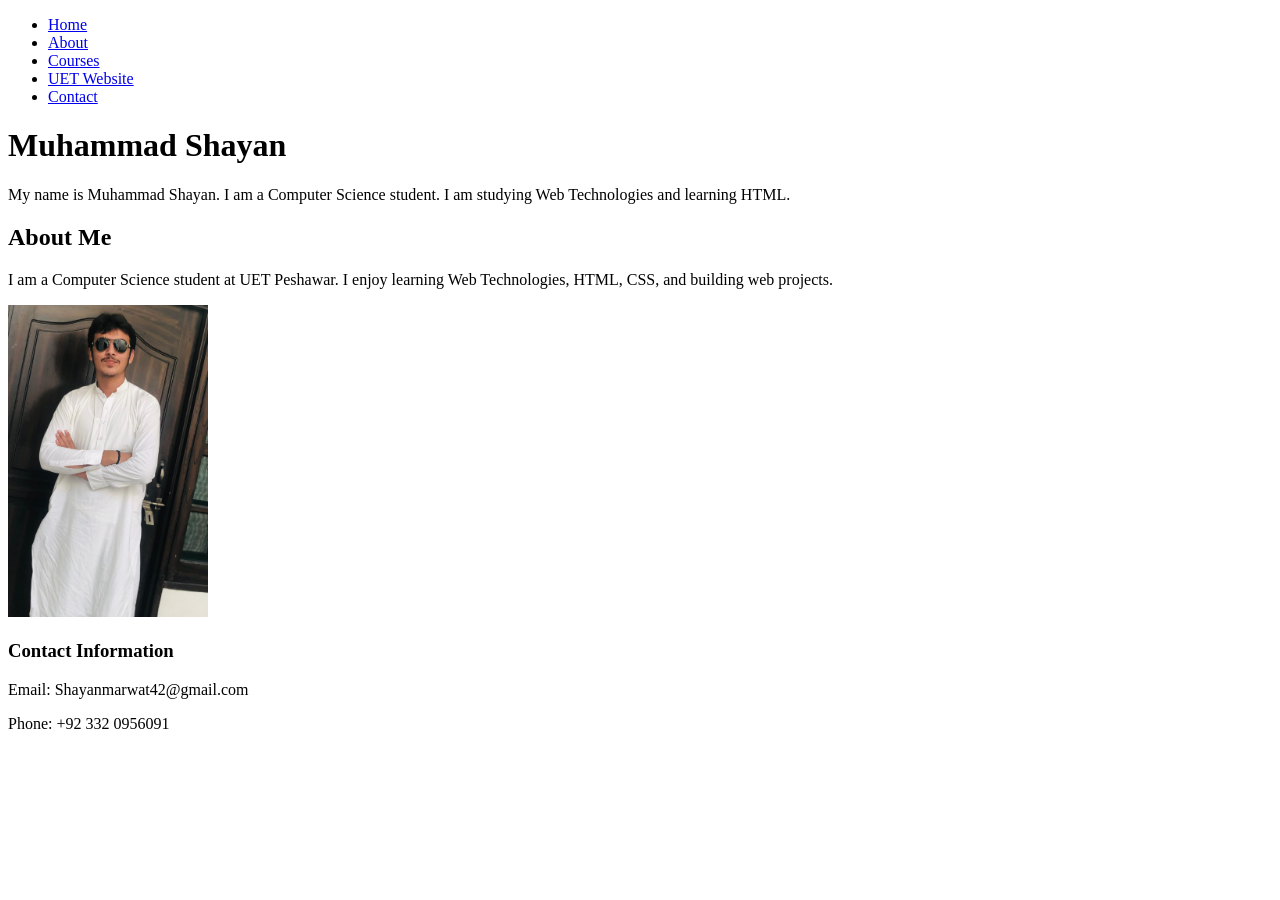
==== lab02/profile.html @ bf5bd4db "Add Lab 2 files and assets folder" ====
<!DOCTYPE html>
<html lang="en">
<head>
    <meta charset="UTF-8">
    <meta name="viewport" content="width=device-width, initial-scale=1.0">
    <title>Profile</title>
</head>
<body>

    <!-- Navigation Menu -->
    <nav>
        <ul>
            <li><a href="index.html">Home</a></li>
            <li><a href="#about">About</a></li>
            <li><a href="schedule.html">Courses</a></li>
            <li><a href="https://www.uet.edu.pk" target="_blank">UET Website</a></li>
            <li><a href="profile.html">Contact</a></li>
        </ul>
    </nav>

    <h1>Muhammad Shayan</h1>

    <p>
        My name is Muhammad Shayan. I am a Computer Science student.
        I am studying Web Technologies and learning HTML.
    </p>

    <!-- About Section for Internal Link -->
    <section id="about">
        <h2>About Me</h2>
        <p>I am a Computer Science student at UET Peshawar. I enjoy learning Web Technologies, HTML, CSS, and building web projects.</p>
    </section>

    <img src="../assets/images/profile.jpg" alt="Profile Picture" width="200">

    <h3>Contact Information</h3>
    <p>Email: Shayanmarwat42@gmail.com</p>
    <p>Phone: +92 332 0956091</p>

</body>
</html>
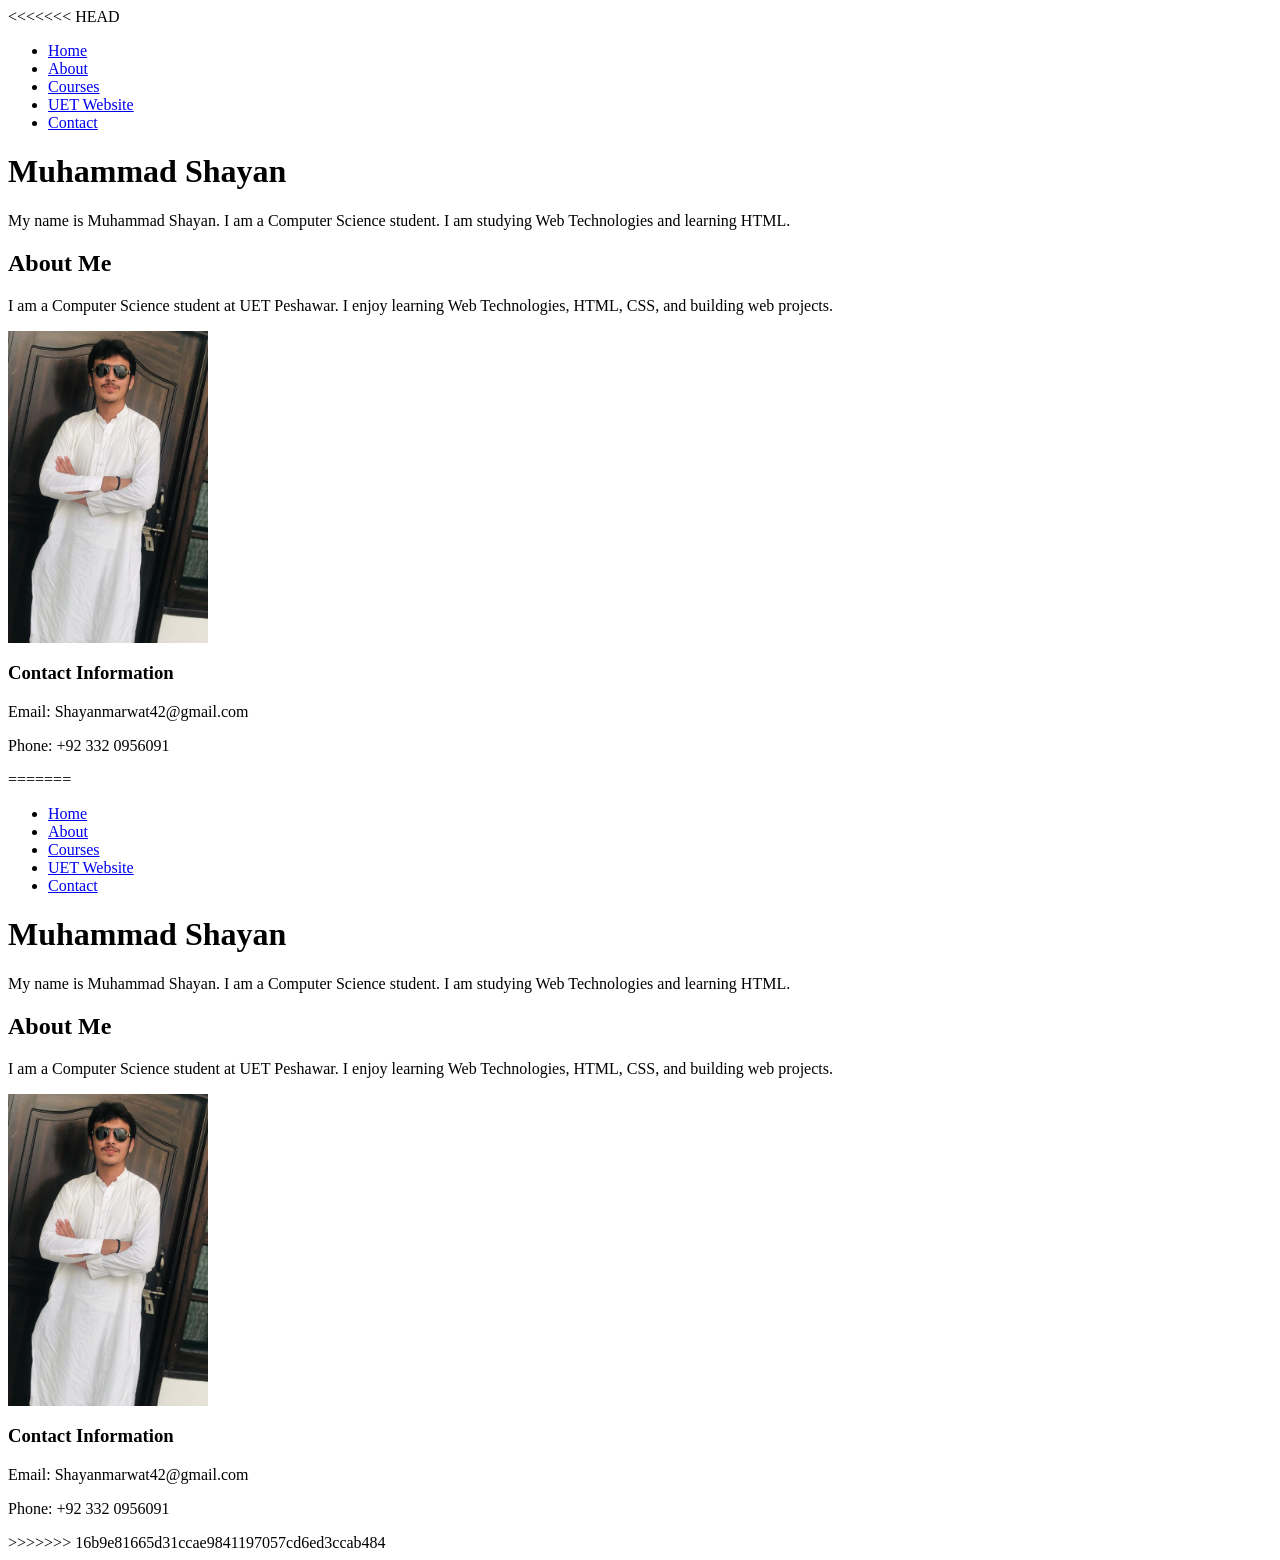
==== commit 9f9197cc: "Resolve merge" ====
--- a/lab02/profile.html
+++ b/lab02/profile.html
@@ -1,3 +1,4 @@
+<<<<<<< HEAD
 <!DOCTYPE html>
 <html lang="en">
 <head>
@@ -38,4 +39,46 @@
     <p>Phone: +92 332 0956091</p>
 
 </body>
+=======
+<!DOCTYPE html>
+<html lang="en">
+<head>
+    <meta charset="UTF-8">
+    <meta name="viewport" content="width=device-width, initial-scale=1.0">
+    <title>Profile</title>
+</head>
+<body>
+
+    <!-- Navigation Menu -->
+    <nav>
+        <ul>
+            <li><a href="index.html">Home</a></li>
+            <li><a href="#about">About</a></li>
+            <li><a href="schedule.html">Courses</a></li>
+            <li><a href="https://www.uet.edu.pk" target="_blank">UET Website</a></li>
+            <li><a href="profile.html">Contact</a></li>
+        </ul>
+    </nav>
+
+    <h1>Muhammad Shayan</h1>
+
+    <p>
+        My name is Muhammad Shayan. I am a Computer Science student.
+        I am studying Web Technologies and learning HTML.
+    </p>
+
+    <!-- About Section for Internal Link -->
+    <section id="about">
+        <h2>About Me</h2>
+        <p>I am a Computer Science student at UET Peshawar. I enjoy learning Web Technologies, HTML, CSS, and building web projects.</p>
+    </section>
+
+    <img src="../assets/images/profile.jpg" alt="Profile Picture" width="200">
+
+    <h3>Contact Information</h3>
+    <p>Email: Shayanmarwat42@gmail.com</p>
+    <p>Phone: +92 332 0956091</p>
+
+</body>
+>>>>>>> 16b9e81665d31ccae9841197057cd6ed3ccab484
 </html>
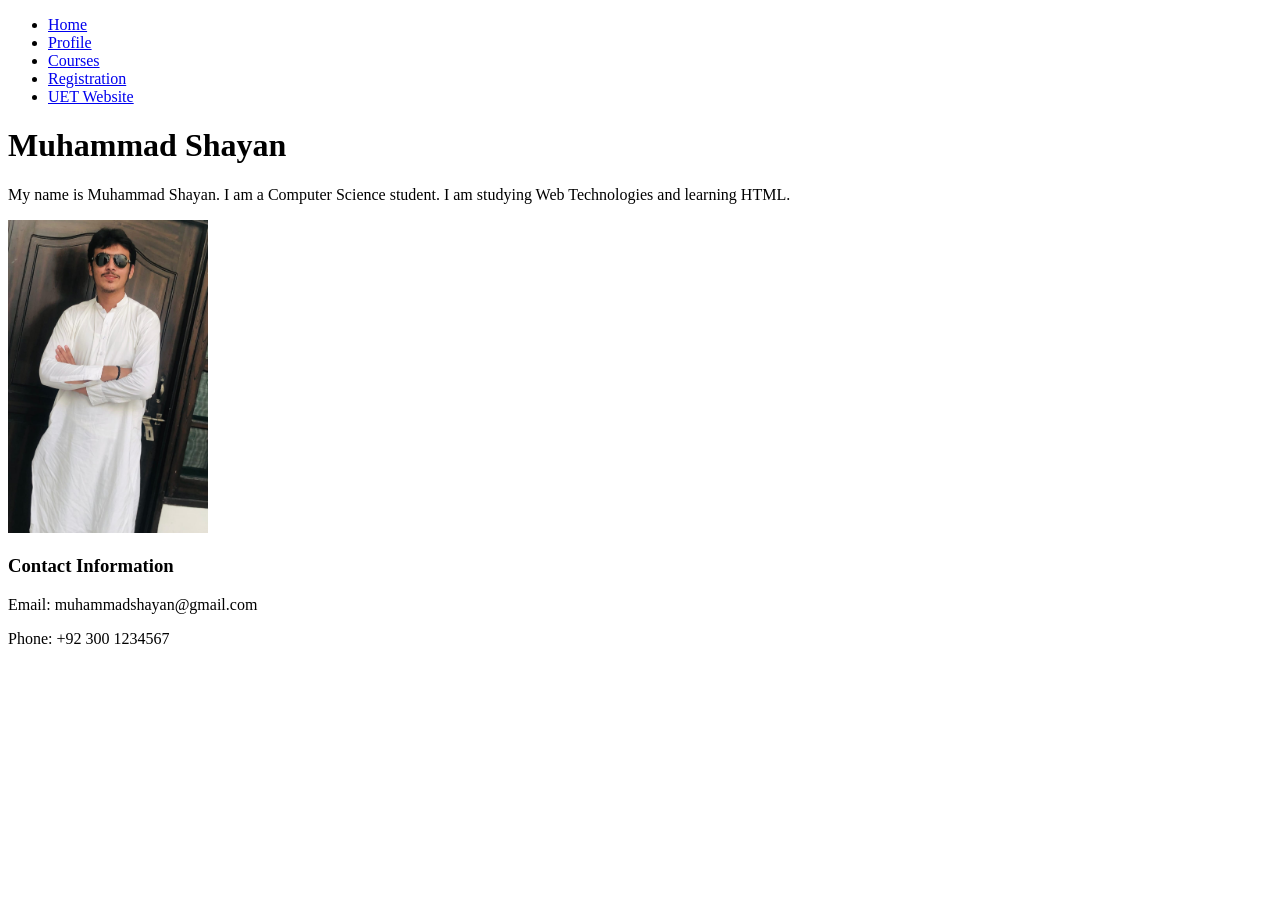
==== commit 76b35122: "Add Lab 2 Tasks 1-5 pages with assets and navigation" ====
--- a/lab02/profile.html
+++ b/lab02/profile.html
@@ -1,4 +1,3 @@
-<<<<<<< HEAD
 <!DOCTYPE html>
 <html lang="en">
 <head>
@@ -12,10 +11,10 @@
     <nav>
         <ul>
             <li><a href="index.html">Home</a></li>
-            <li><a href="#about">About</a></li>
+            <li><a href="profile.html">Profile</a></li>
             <li><a href="schedule.html">Courses</a></li>
+            <li><a href="registration.html">Registration</a></li>
             <li><a href="https://www.uet.edu.pk" target="_blank">UET Website</a></li>
-            <li><a href="profile.html">Contact</a></li>
         </ul>
     </nav>
 
@@ -26,59 +25,11 @@
         I am studying Web Technologies and learning HTML.
     </p>
 
-    <!-- About Section for Internal Link -->
-    <section id="about">
-        <h2>About Me</h2>
-        <p>I am a Computer Science student at UET Peshawar. I enjoy learning Web Technologies, HTML, CSS, and building web projects.</p>
-    </section>
-
     <img src="../assets/images/profile.jpg" alt="Profile Picture" width="200">
 
     <h3>Contact Information</h3>
-    <p>Email: Shayanmarwat42@gmail.com</p>
-    <p>Phone: +92 332 0956091</p>
+    <p>Email: muhammadshayan@gmail.com</p>
+    <p>Phone: +92 300 1234567</p>
 
 </body>
-=======
-<!DOCTYPE html>
-<html lang="en">
-<head>
-    <meta charset="UTF-8">
-    <meta name="viewport" content="width=device-width, initial-scale=1.0">
-    <title>Profile</title>
-</head>
-<body>
-
-    <!-- Navigation Menu -->
-    <nav>
-        <ul>
-            <li><a href="index.html">Home</a></li>
-            <li><a href="#about">About</a></li>
-            <li><a href="schedule.html">Courses</a></li>
-            <li><a href="https://www.uet.edu.pk" target="_blank">UET Website</a></li>
-            <li><a href="profile.html">Contact</a></li>
-        </ul>
-    </nav>
-
-    <h1>Muhammad Shayan</h1>
-
-    <p>
-        My name is Muhammad Shayan. I am a Computer Science student.
-        I am studying Web Technologies and learning HTML.
-    </p>
-
-    <!-- About Section for Internal Link -->
-    <section id="about">
-        <h2>About Me</h2>
-        <p>I am a Computer Science student at UET Peshawar. I enjoy learning Web Technologies, HTML, CSS, and building web projects.</p>
-    </section>
-
-    <img src="../assets/images/profile.jpg" alt="Profile Picture" width="200">
-
-    <h3>Contact Information</h3>
-    <p>Email: Shayanmarwat42@gmail.com</p>
-    <p>Phone: +92 332 0956091</p>
-
-</body>
->>>>>>> 16b9e81665d31ccae9841197057cd6ed3ccab484
 </html>
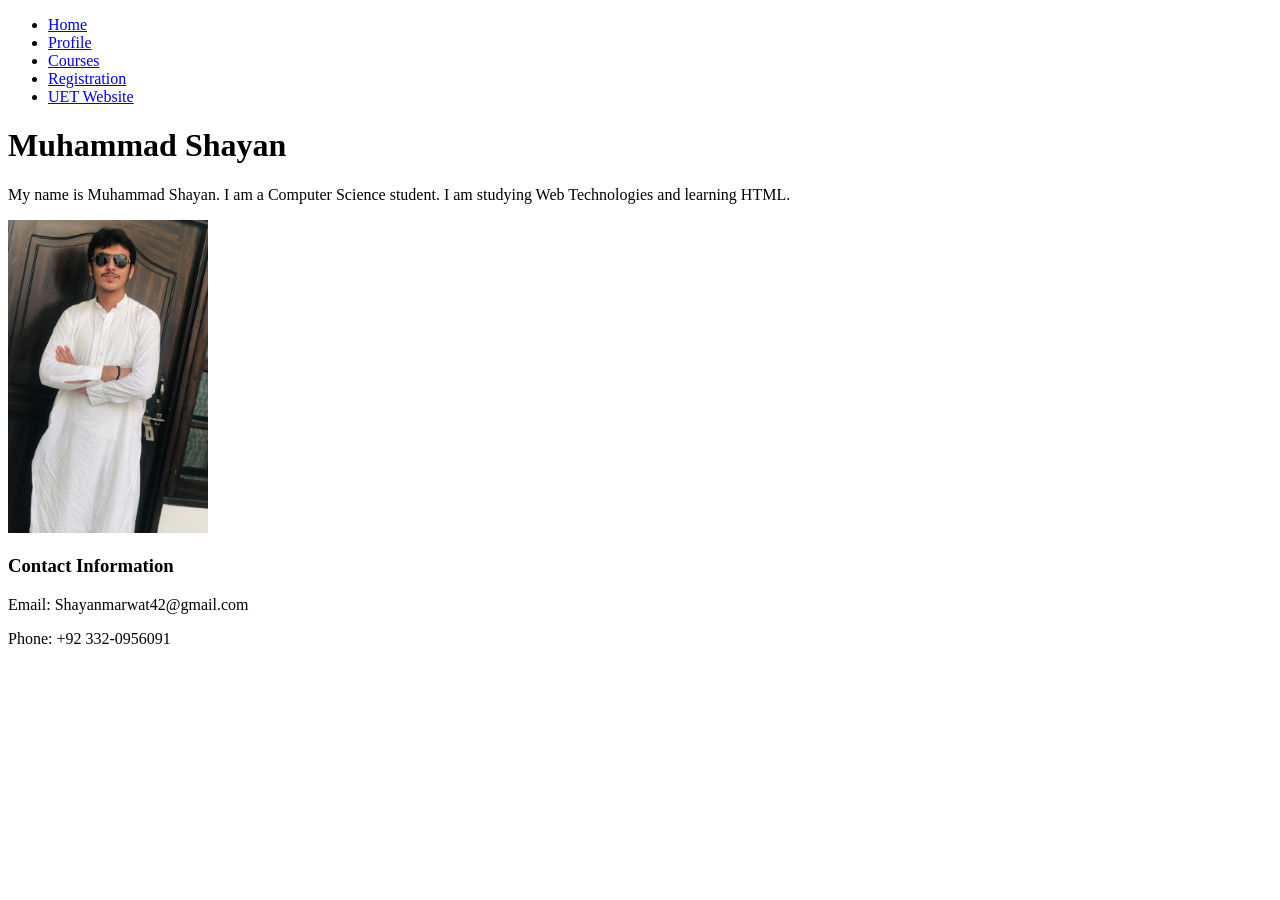
==== commit 20ac4c2a: "Update profile contact info" ====
--- a/lab02/profile.html
+++ b/lab02/profile.html
@@ -28,8 +28,8 @@
     <img src="../assets/images/profile.jpg" alt="Profile Picture" width="200">
 
     <h3>Contact Information</h3>
-    <p>Email: muhammadshayan@gmail.com</p>
-    <p>Phone: +92 300 1234567</p>
+    <p>Email: Shayanmarwat42@gmail.com</p>
+    <p>Phone: +92 332-0956091</p>
 
 </body>
 </html>
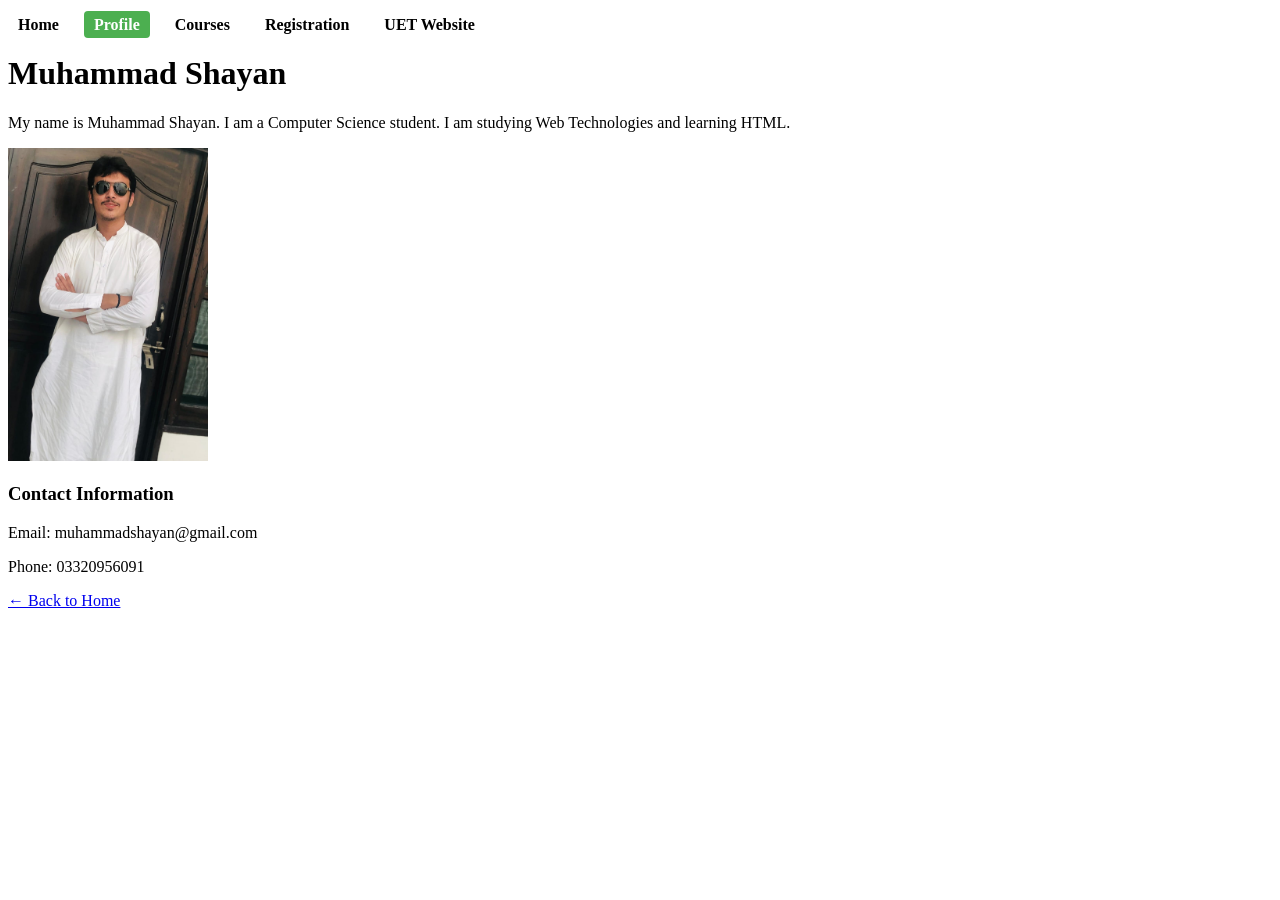
==== commit 5f38c5f1: "Task 7: Added cross-page navigation, active link highlighting, and back to home links" ====
--- a/lab02/profile.html
+++ b/lab02/profile.html
@@ -4,6 +4,25 @@
     <meta charset="UTF-8">
     <meta name="viewport" content="width=device-width, initial-scale=1.0">
     <title>Profile</title>
+    <style>
+        nav ul {
+            list-style: none;
+            padding: 0;
+            display: flex;
+            gap: 15px;
+        }
+        nav a {
+            text-decoration: none;
+            padding: 5px 10px;
+            color: black;
+            font-weight: bold;
+        }
+        nav a.active {
+            background-color: #4CAF50;
+            color: white;
+            border-radius: 4px;
+        }
+    </style>
 </head>
 <body>
 
@@ -11,7 +30,7 @@
     <nav>
         <ul>
             <li><a href="index.html">Home</a></li>
-            <li><a href="profile.html">Profile</a></li>
+            <li><a href="profile.html" class="active">Profile</a></li>
             <li><a href="schedule.html">Courses</a></li>
             <li><a href="registration.html">Registration</a></li>
             <li><a href="https://www.uet.edu.pk" target="_blank">UET Website</a></li>
@@ -19,17 +38,17 @@
     </nav>
 
     <h1>Muhammad Shayan</h1>
-
     <p>
         My name is Muhammad Shayan. I am a Computer Science student.
         I am studying Web Technologies and learning HTML.
     </p>
-
     <img src="../assets/images/profile.jpg" alt="Profile Picture" width="200">
 
     <h3>Contact Information</h3>
-    <p>Email: Shayanmarwat42@gmail.com</p>
-    <p>Phone: +92 332-0956091</p>
+    <p>Email: muhammadshayan@gmail.com</p>
+    <p>Phone: 03320956091</p>
+
+    <p><a href="index.html">← Back to Home</a></p>
 
 </body>
 </html>
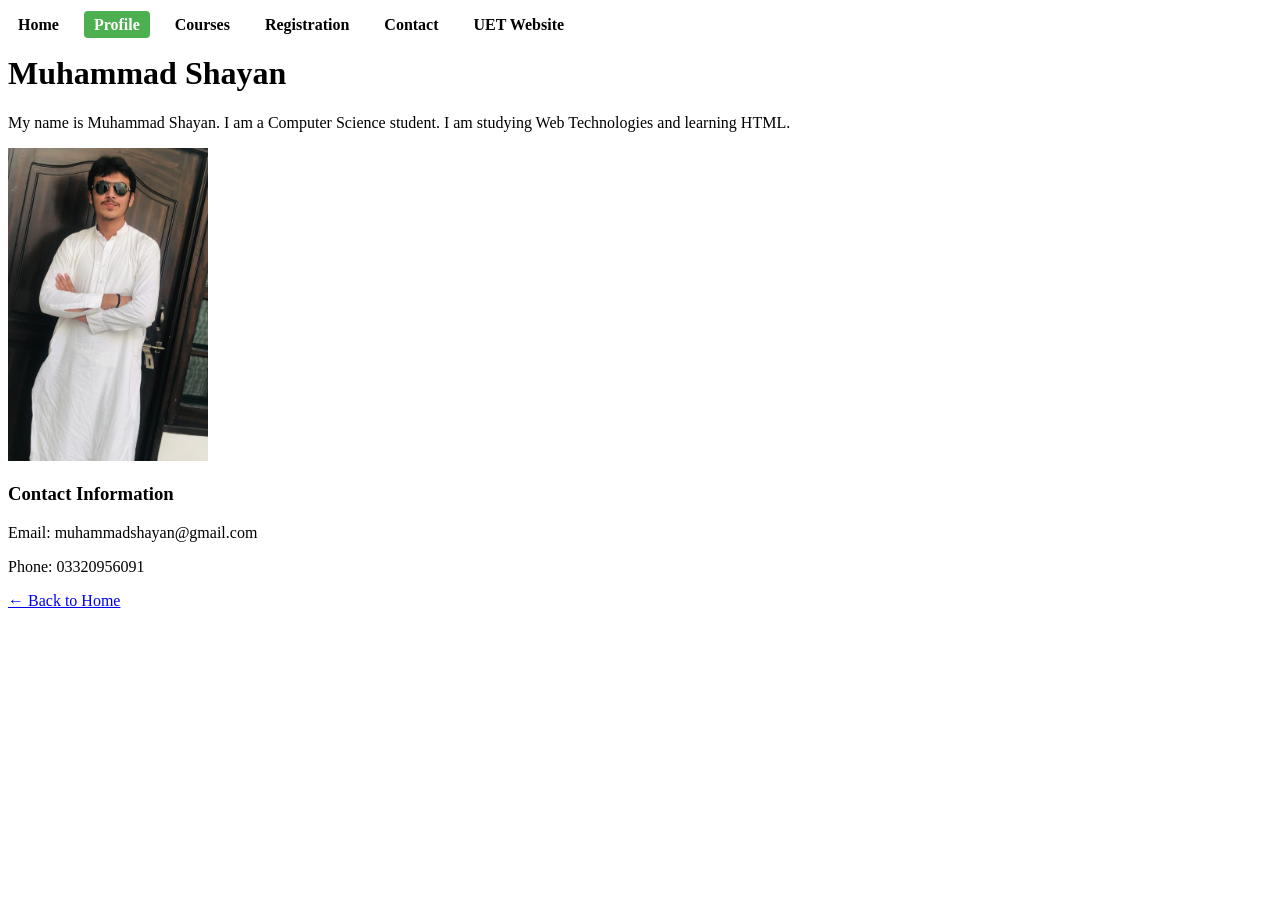
==== commit 9a14d89e: "Task 7: Added consistent navigation and back-to-home links to index, profile, registration" ====
--- a/lab02/profile.html
+++ b/lab02/profile.html
@@ -33,6 +33,7 @@
             <li><a href="profile.html" class="active">Profile</a></li>
             <li><a href="schedule.html">Courses</a></li>
             <li><a href="registration.html">Registration</a></li>
+            <li><a href="contact.html">Contact</a></li>
             <li><a href="https://www.uet.edu.pk" target="_blank">UET Website</a></li>
         </ul>
     </nav>
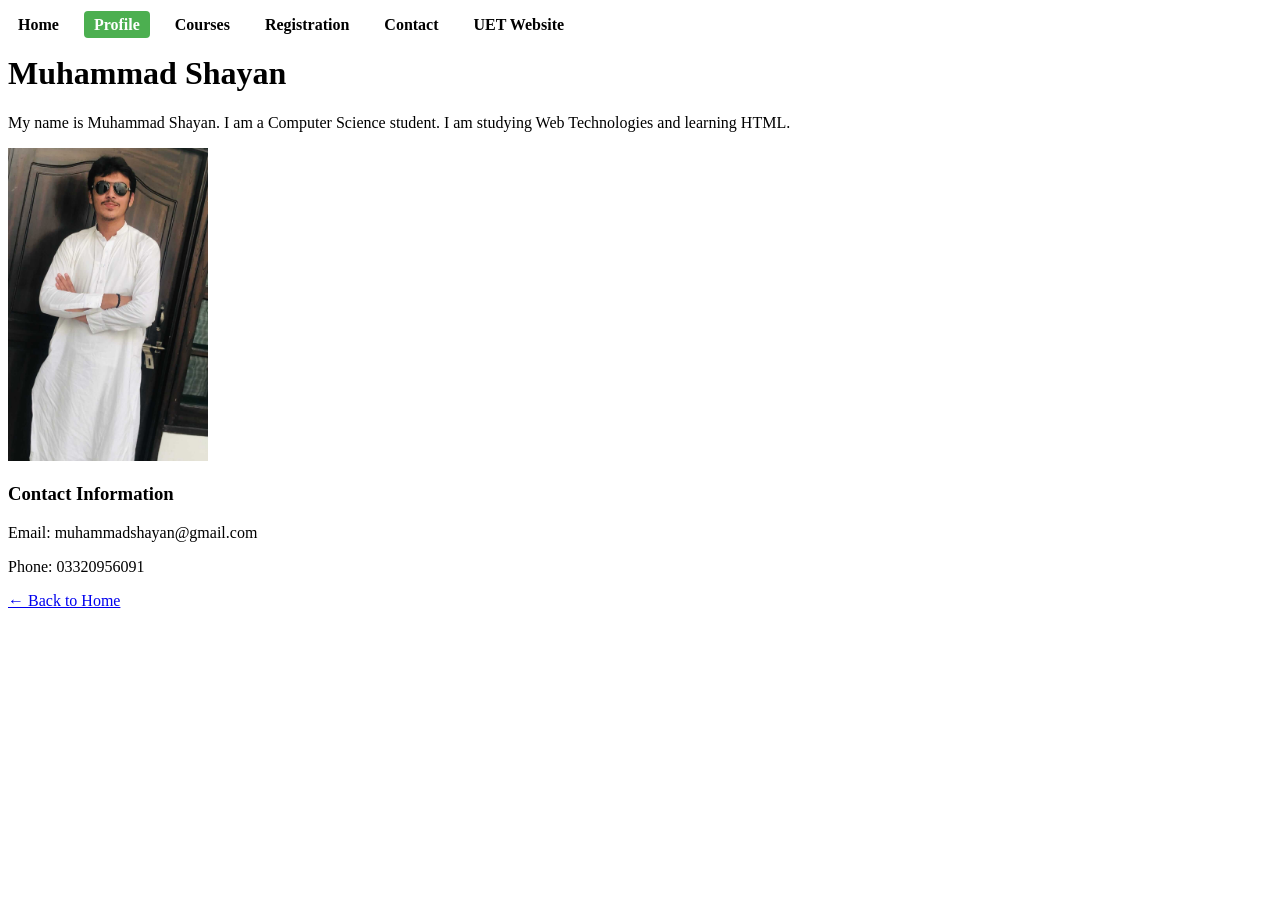
==== commit 3bff37ae: "Task 10: Added SEO meta tags and performance optimization to profile.html" ====
--- a/lab02/profile.html
+++ b/lab02/profile.html
@@ -1,55 +1,36 @@
 <!DOCTYPE html>
 <html lang="en">
 <head>
-    <meta charset="UTF-8">
-    <meta name="viewport" content="width=device-width, initial-scale=1.0">
-    <title>Profile</title>
-    <style>
-        nav ul {
-            list-style: none;
-            padding: 0;
-            display: flex;
-            gap: 15px;
-        }
-        nav a {
-            text-decoration: none;
-            padding: 5px 10px;
-            color: black;
-            font-weight: bold;
-        }
-        nav a.active {
-            background-color: #4CAF50;
-            color: white;
-            border-radius: 4px;
-        }
-    </style>
+<meta charset="UTF-8">
+<meta name="viewport" content="width=device-width, initial-scale=1.0">
+<title>Profile - Muhammad Shayan</title>
+<meta name="description" content="Profile page of Muhammad Shayan, Computer Science student learning Web Technologies. Contact info and student details.">
+<style>
+nav ul{list-style:none;padding:0;display:flex;gap:15px} 
+nav a{text-decoration:none;padding:5px 10px;color:black;font-weight:bold} 
+nav a.active{background-color:#4CAF50;color:white;border-radius:4px}
+</style>
 </head>
 <body>
+<nav>
+<ul>
+<li><a href="index.html">Home</a></li>
+<li><a href="profile.html" class="active">Profile</a></li>
+<li><a href="schedule.html">Courses</a></li>
+<li><a href="registration.html">Registration</a></li>
+<li><a href="contact.html">Contact</a></li>
+<li><a href="https://www.uet.edu.pk" target="_blank">UET Website</a></li>
+</ul>
+</nav>
 
-    <!-- Navigation Menu -->
-    <nav>
-        <ul>
-            <li><a href="index.html">Home</a></li>
-            <li><a href="profile.html" class="active">Profile</a></li>
-            <li><a href="schedule.html">Courses</a></li>
-            <li><a href="registration.html">Registration</a></li>
-            <li><a href="contact.html">Contact</a></li>
-            <li><a href="https://www.uet.edu.pk" target="_blank">UET Website</a></li>
-        </ul>
-    </nav>
+<h1>Muhammad Shayan</h1>
+<p>My name is Muhammad Shayan. I am a Computer Science student. I am studying Web Technologies and learning HTML.</p>
+<img src="../assets/images/profile.jpg" alt="Profile Picture" width="200" loading="lazy">
 
-    <h1>Muhammad Shayan</h1>
-    <p>
-        My name is Muhammad Shayan. I am a Computer Science student.
-        I am studying Web Technologies and learning HTML.
-    </p>
-    <img src="../assets/images/profile.jpg" alt="Profile Picture" width="200">
+<h3>Contact Information</h3>
+<p>Email: muhammadshayan@gmail.com</p>
+<p>Phone: 03320956091</p>
 
-    <h3>Contact Information</h3>
-    <p>Email: muhammadshayan@gmail.com</p>
-    <p>Phone: 03320956091</p>
-
-    <p><a href="index.html">← Back to Home</a></p>
-
+<p><a href="index.html">← Back to Home</a></p>
 </body>
 </html>
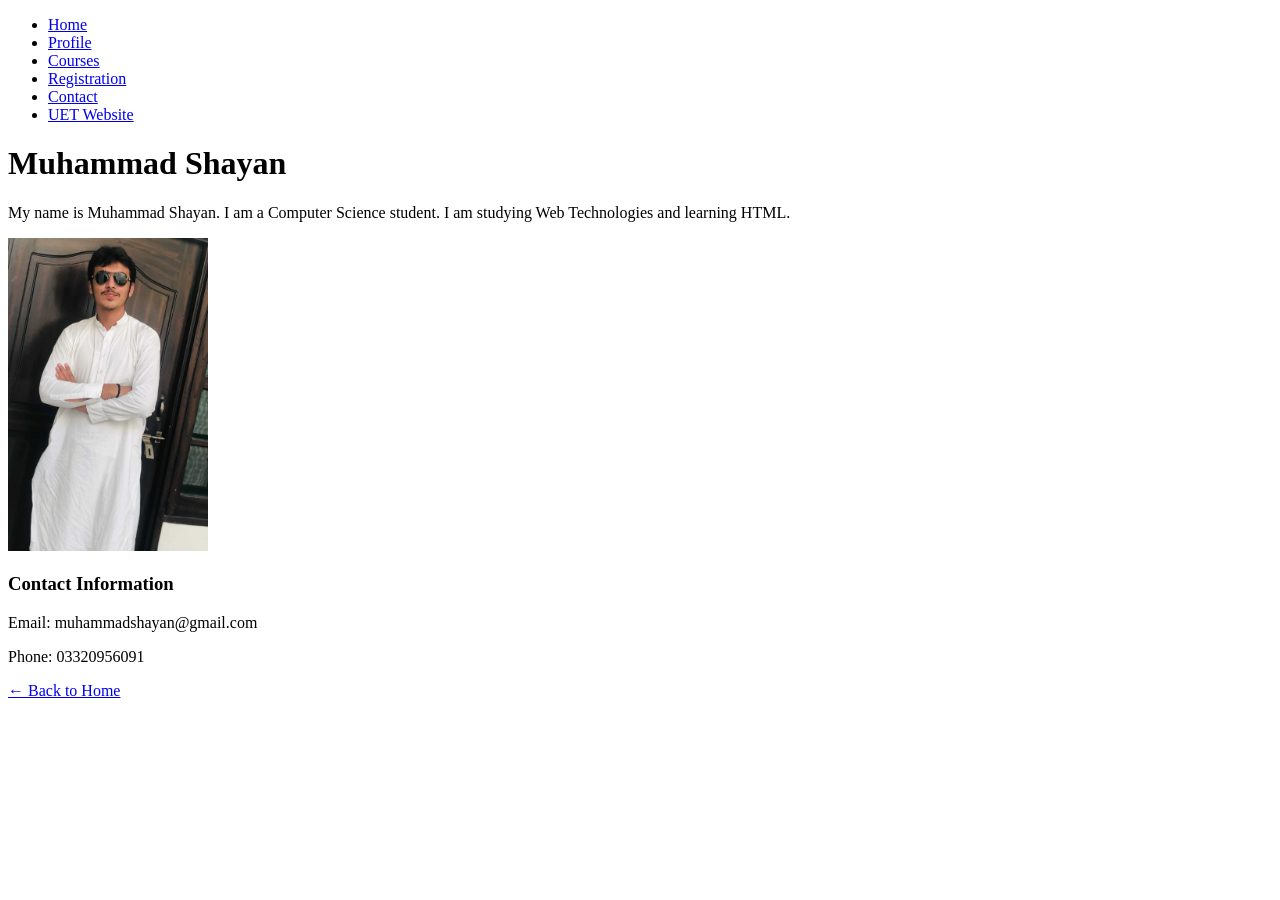
==== commit 3267692b: "Task 10 + 11: External CSS added, SEO meta tags added, updated HTML structure" ====
--- a/lab02/profile.html
+++ b/lab02/profile.html
@@ -5,11 +5,7 @@
 <meta name="viewport" content="width=device-width, initial-scale=1.0">
 <title>Profile - Muhammad Shayan</title>
 <meta name="description" content="Profile page of Muhammad Shayan, Computer Science student learning Web Technologies. Contact info and student details.">
-<style>
-nav ul{list-style:none;padding:0;display:flex;gap:15px} 
-nav a{text-decoration:none;padding:5px 10px;color:black;font-weight:bold} 
-nav a.active{background-color:#4CAF50;color:white;border-radius:4px}
-</style>
+<link rel="stylesheet" href="assets/css/style.css">
 </head>
 <body>
 <nav>
